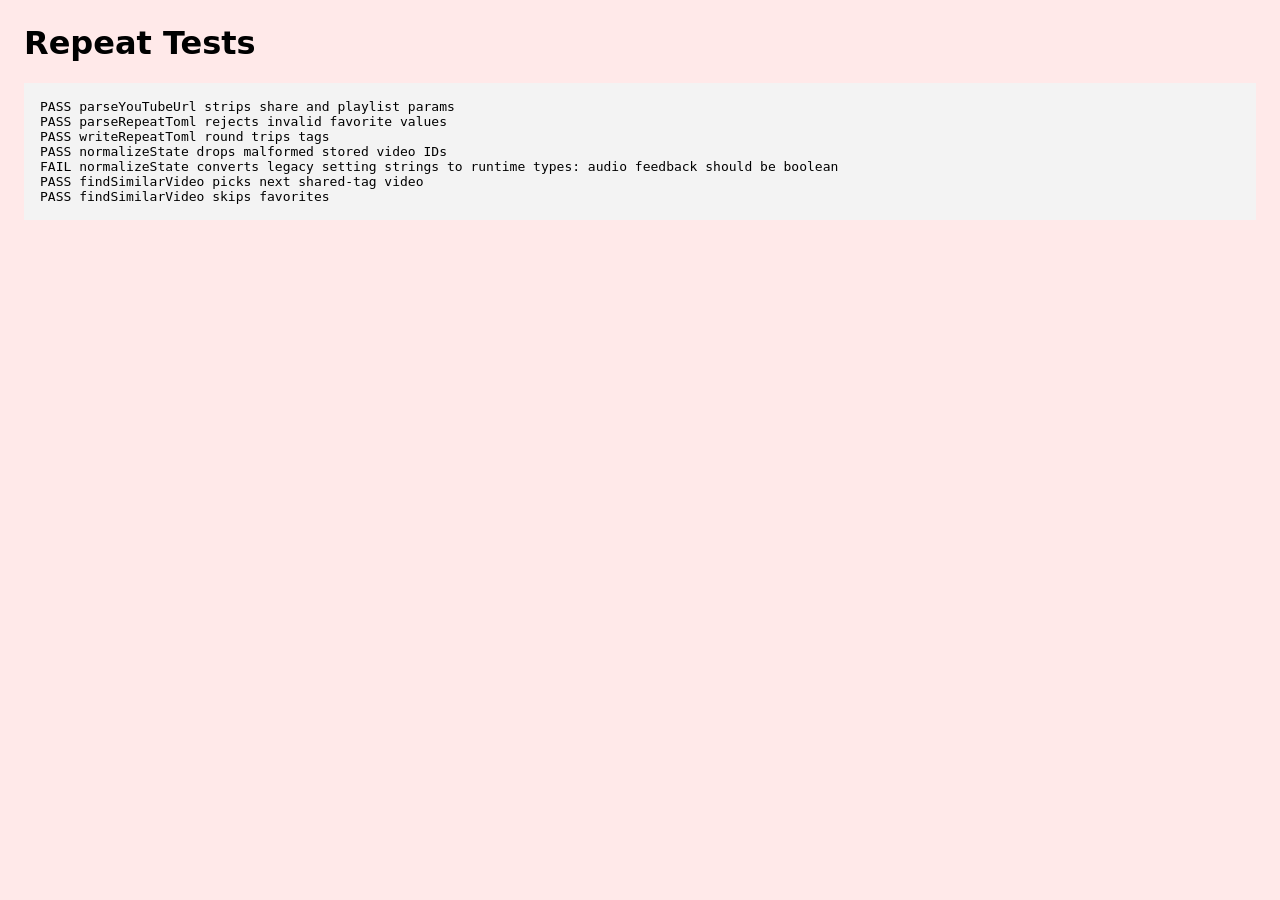
==== tests.html @ 145e0bc7 "Move browser tests to script" ====
<!doctype html>
<html lang="en">
  <head>
    <meta charset="utf-8">
    <meta name="viewport" content="width=device-width, initial-scale=1">
    <title>Repeat Tests</title>
    <style>
      body {
        margin: 24px;
        font-family: system-ui, sans-serif;
      }

      pre {
        padding: 16px;
        background: #f3f3f3;
        white-space: pre-wrap;
      }

      .fixture {
        display: none;
      }
    </style>
  </head>
  <body>
    <h1>Repeat Tests</h1>
    <pre id="results">Running...</pre>

    <main id="app" class="fixture">
      <section id="homeScreen" class="screen active">
        <h2 id="kidTitle">What would you like to watch?</h2>
        <button id="kidModeButton" type="button"></button>
        <button id="parentModeButton" type="button"></button>
      </section>
      <section id="unlockScreen" class="screen">
        <button id="unlockBackButton" type="button"></button>
        <form id="unlockForm">
          <input id="unlockCode">
          <p id="unlockMessage"></p>
        </form>
      </section>
      <section id="parentScreen" class="screen">
        <input id="settingCode">
        <input id="settingAudioFeedback" type="checkbox">
        <input id="settingYouTubeControls" type="checkbox">
        <input id="settingSpeechRate" type="range">
        <output id="speechRateOutput"></output>
        <select id="settingTheme"><option value="dark">Dark</option><option value="light">Light</option></select>
        <select id="settingVideoGridOrder"><option value="manual">Manual</option><option value="alpha">A to Z</option></select>
        <button id="saveSettingsButton" type="button"></button>
        <p id="settingsMessage"></p>
        <p id="storageMessage"></p>
        <form id="addVideoForm">
          <input id="videoTitle">
          <input id="videoTags">
          <label class="video-url-field"><input id="videoUrl"></label>
          <button class="primary-action video-submit-button" type="submit"></button>
        </form>
        <p id="addVideoMessage"></p>
        <ol id="parentVideoList"></ol>
        <p id="emptyParentMessage"></p>
        <p id="savedVideosMessage"></p>
        <button id="clearAllButton" type="button"></button>
        <button id="uploadTomlButton" type="button"></button>
        <input id="tomlFileInput" type="file">
        <button id="downloadTomlButton" type="button"></button>
        <p id="tomlMessage"></p>
      </section>
      <section id="kidScreen" class="screen">
        <button id="kidParentButton" type="button"></button>
        <section id="favoritesSection"><div id="favoritesRow"></div></section>
        <div id="kidVideoGrid"></div>
        <p id="emptyKidMessage"></p>
      </section>
      <section id="playerScreen" class="screen">
        <div id="playerFrameWrap"></div>
        <button id="favoriteButton" type="button"><span class="favorite-icon"></span><span class="player-button-label"></span></button>
        <button id="similarButton" type="button"></button>
        <button id="againButton" type="button"></button>
        <button id="playerHomeButton" type="button"></button>
      </section>
    </main>

    <script>
      window.REPEAT_TEST_MODE = true;
    </script>
    <script src="youtube.js"></script>
    <script src="state.js"></script>
    <script src="speech.js"></script>
    <script src="render-parent.js"></script>
    <script src="render-kid.js"></script>
    <script src="player.js"></script>
    <script src="toml.js"></script>
    <script src="app.js"></script>
    <script src="tests.js"></script>
  </body>
</html>
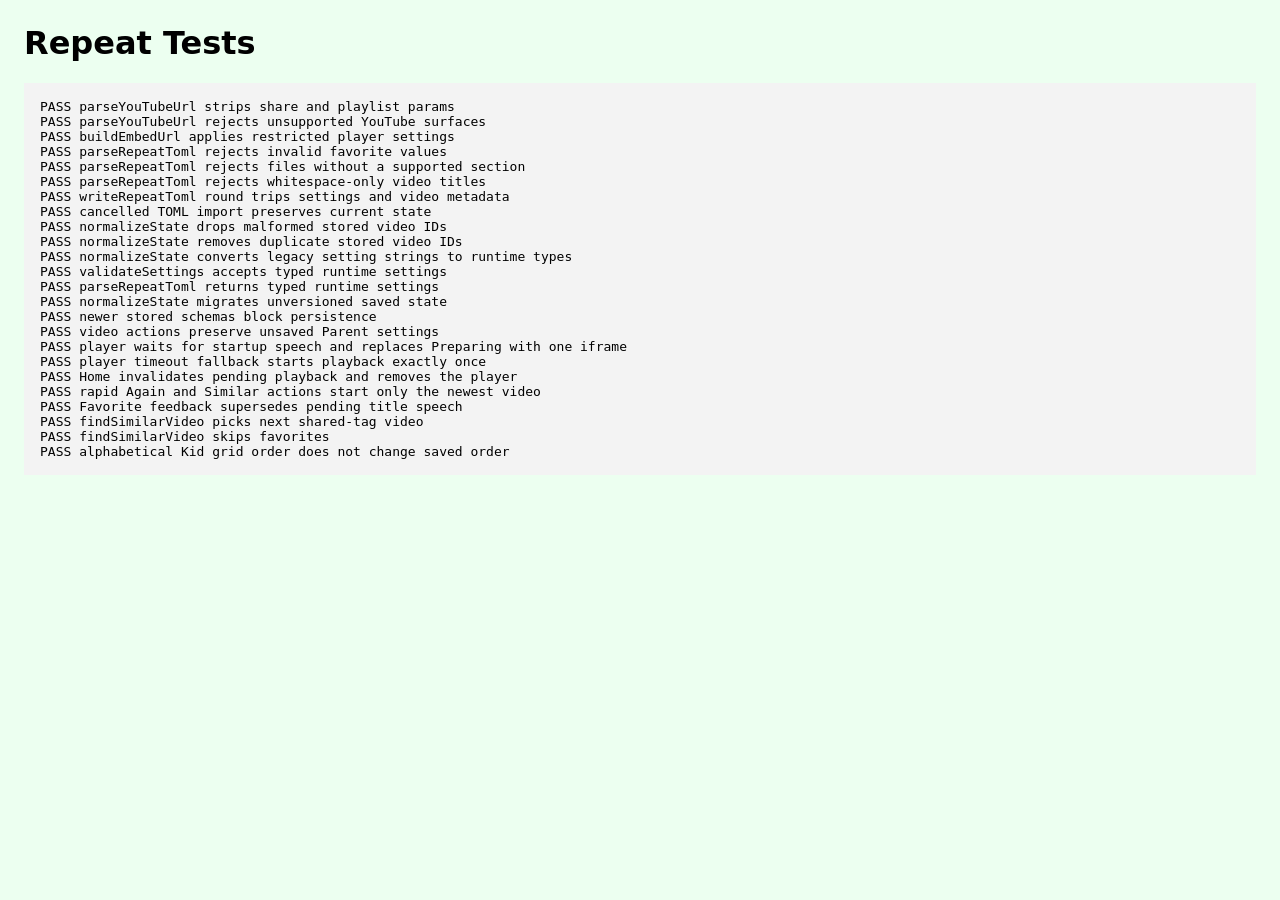
==== commit 4df9e22b: "Fix player startup sequencing" ====
--- a/tests.html
+++ b/tests.html
@@ -72,7 +72,8 @@
         <p id="emptyKidMessage"></p>
       </section>
       <section id="playerScreen" class="screen">
-        <div id="playerFrameWrap"></div>
+        <h2 id="playerTitle">Player</h2>
+        <div id="playerFrameWrap" role="group" aria-labelledby="playerTitle" aria-busy="false"></div>
         <button id="favoriteButton" type="button"><span class="favorite-icon"></span><span class="player-button-label"></span></button>
         <button id="similarButton" type="button"></button>
         <button id="againButton" type="button"></button>
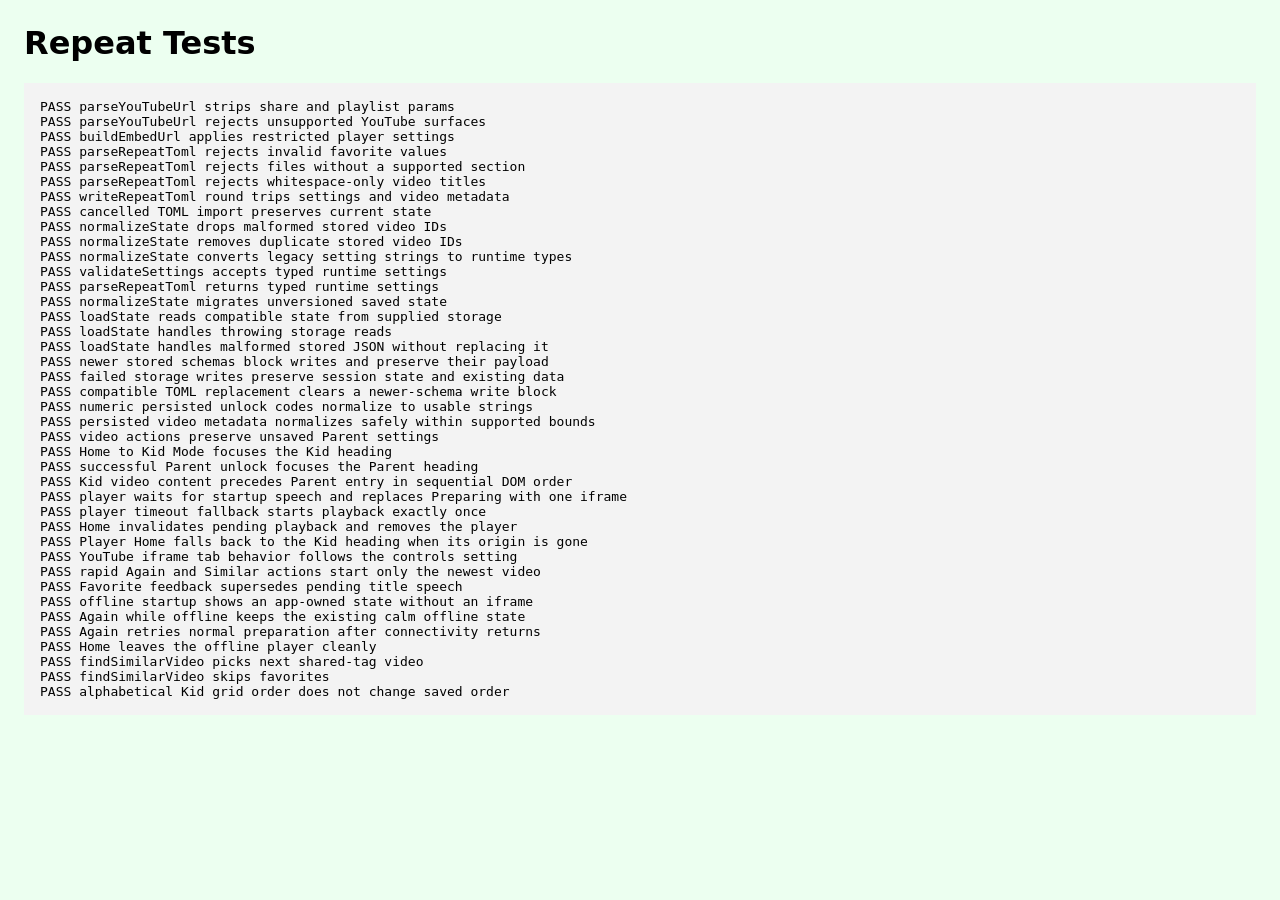
==== commit e02f0e95: "Fix focus and keyboard transitions" ====
--- a/tests.html
+++ b/tests.html
@@ -17,7 +17,12 @@
       }
 
       .fixture {
-        display: none;
+        position: fixed;
+        top: 0;
+        left: -10000px;
+        width: 1px;
+        height: 1px;
+        overflow: hidden;
       }
     </style>
   </head>
@@ -27,7 +32,6 @@
 
     <main id="app" class="fixture">
       <section id="homeScreen" class="screen active">
-        <h2 id="kidTitle">What would you like to watch?</h2>
         <button id="kidModeButton" type="button"></button>
         <button id="parentModeButton" type="button"></button>
       </section>
@@ -39,6 +43,7 @@
         </form>
       </section>
       <section id="parentScreen" class="screen">
+        <h2 id="parentTitle" tabindex="-1">Parent mode</h2>
         <input id="settingCode">
         <input id="settingAudioFeedback" type="checkbox">
         <input id="settingYouTubeControls" type="checkbox">
@@ -66,13 +71,14 @@
         <p id="tomlMessage"></p>
       </section>
       <section id="kidScreen" class="screen">
-        <button id="kidParentButton" type="button"></button>
+        <h2 id="kidTitle" tabindex="-1">What would you like to watch?</h2>
         <section id="favoritesSection"><div id="favoritesRow"></div></section>
         <div id="kidVideoGrid"></div>
         <p id="emptyKidMessage"></p>
+        <button id="kidParentButton" type="button"></button>
       </section>
       <section id="playerScreen" class="screen">
-        <h2 id="playerTitle">Player</h2>
+        <h2 id="playerTitle" tabindex="-1">Player</h2>
         <div id="playerFrameWrap" role="group" aria-labelledby="playerTitle" aria-busy="false"></div>
         <button id="favoriteButton" type="button"><span class="favorite-icon"></span><span class="player-button-label"></span></button>
         <button id="similarButton" type="button"></button>
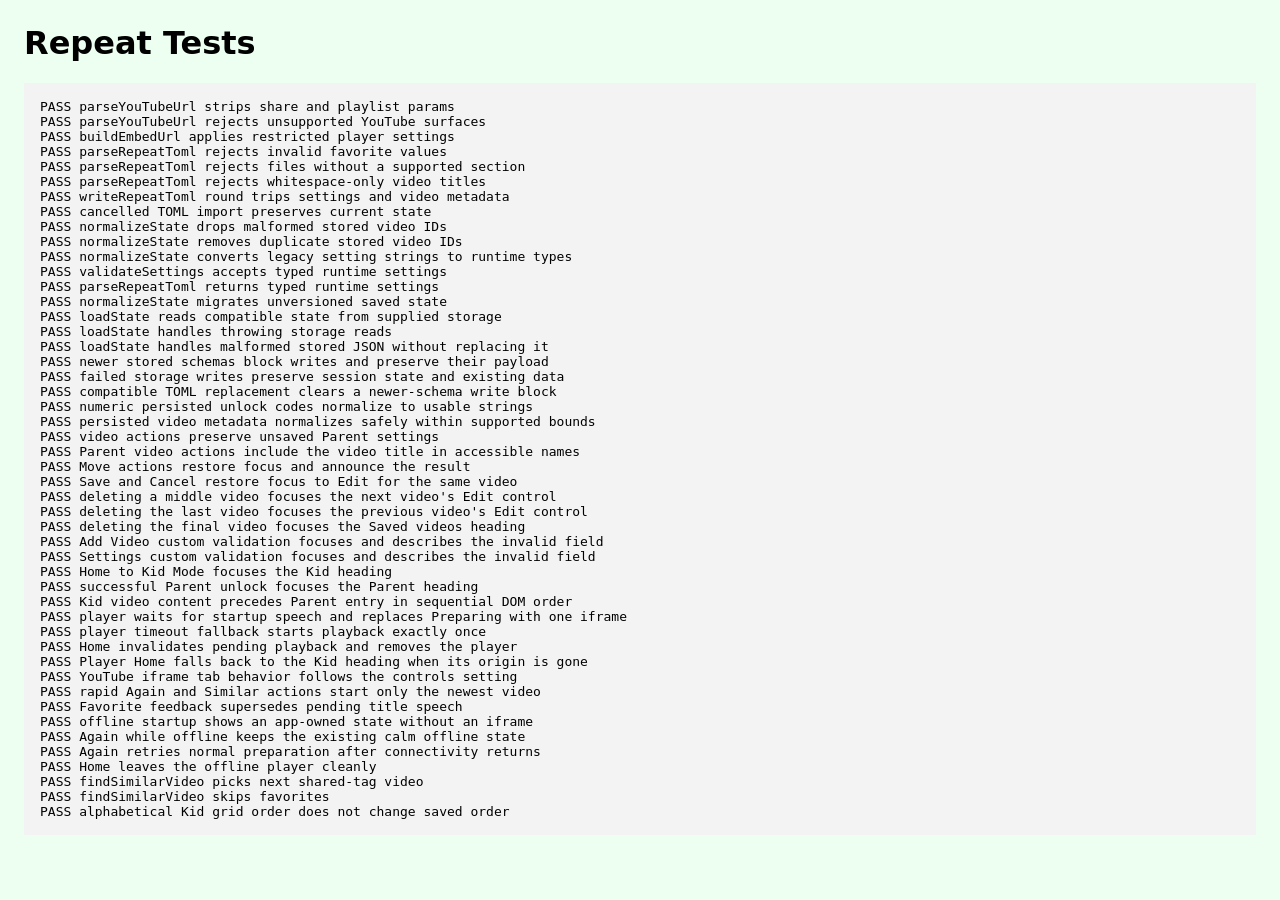
==== commit af7ef93f: "Preserve Parent action context" ====
--- a/tests.html
+++ b/tests.html
@@ -61,6 +61,7 @@
           <button class="primary-action video-submit-button" type="submit"></button>
         </form>
         <p id="addVideoMessage"></p>
+        <h3 id="savedVideosTitle" tabindex="-1">Saved videos</h3>
         <ol id="parentVideoList"></ol>
         <p id="emptyParentMessage"></p>
         <p id="savedVideosMessage"></p>
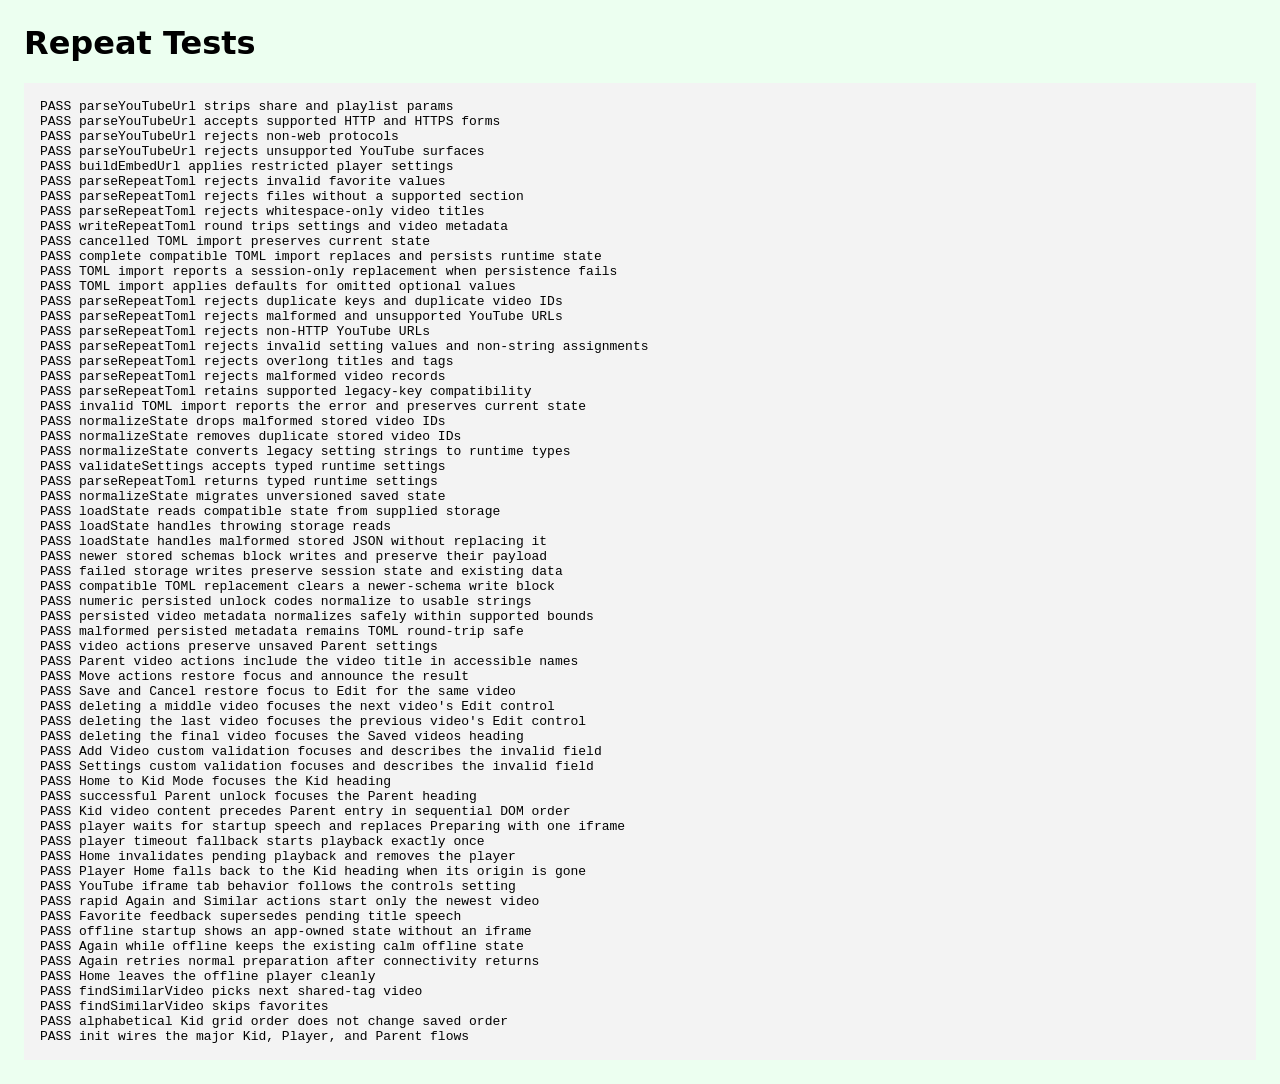
==== commit 9648639f: "Fix rehabilitation review findings" ====
--- a/tests.html
+++ b/tests.html
@@ -39,6 +39,7 @@
         <button id="unlockBackButton" type="button"></button>
         <form id="unlockForm">
           <input id="unlockCode">
+          <button type="submit">Unlock</button>
           <p id="unlockMessage"></p>
         </form>
       </section>
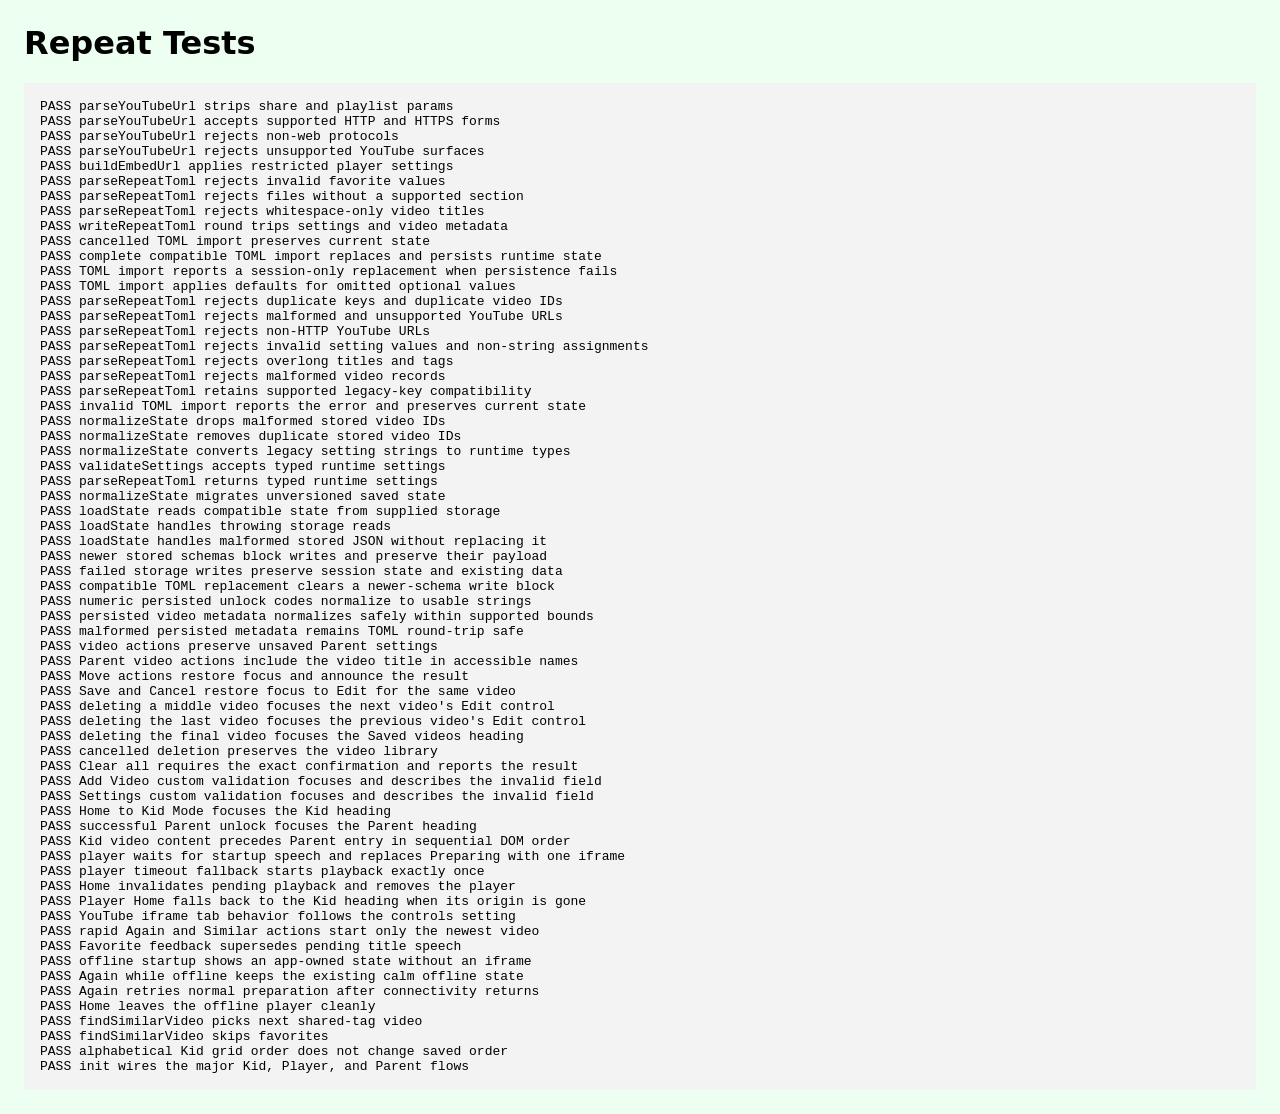
==== commit 17191626: "Protect critical markup contracts" ====
--- a/tests.html
+++ b/tests.html
@@ -82,7 +82,7 @@
       <section id="playerScreen" class="screen">
         <h2 id="playerTitle" tabindex="-1">Player</h2>
         <div id="playerFrameWrap" role="group" aria-labelledby="playerTitle" aria-busy="false"></div>
-        <button id="favoriteButton" type="button"><span class="favorite-icon"></span><span class="player-button-label"></span></button>
+        <button id="favoriteButton" type="button" aria-pressed="false"><span class="favorite-icon"></span><span class="player-button-label"></span></button>
         <button id="similarButton" type="button"></button>
         <button id="againButton" type="button"></button>
         <button id="playerHomeButton" type="button"></button>
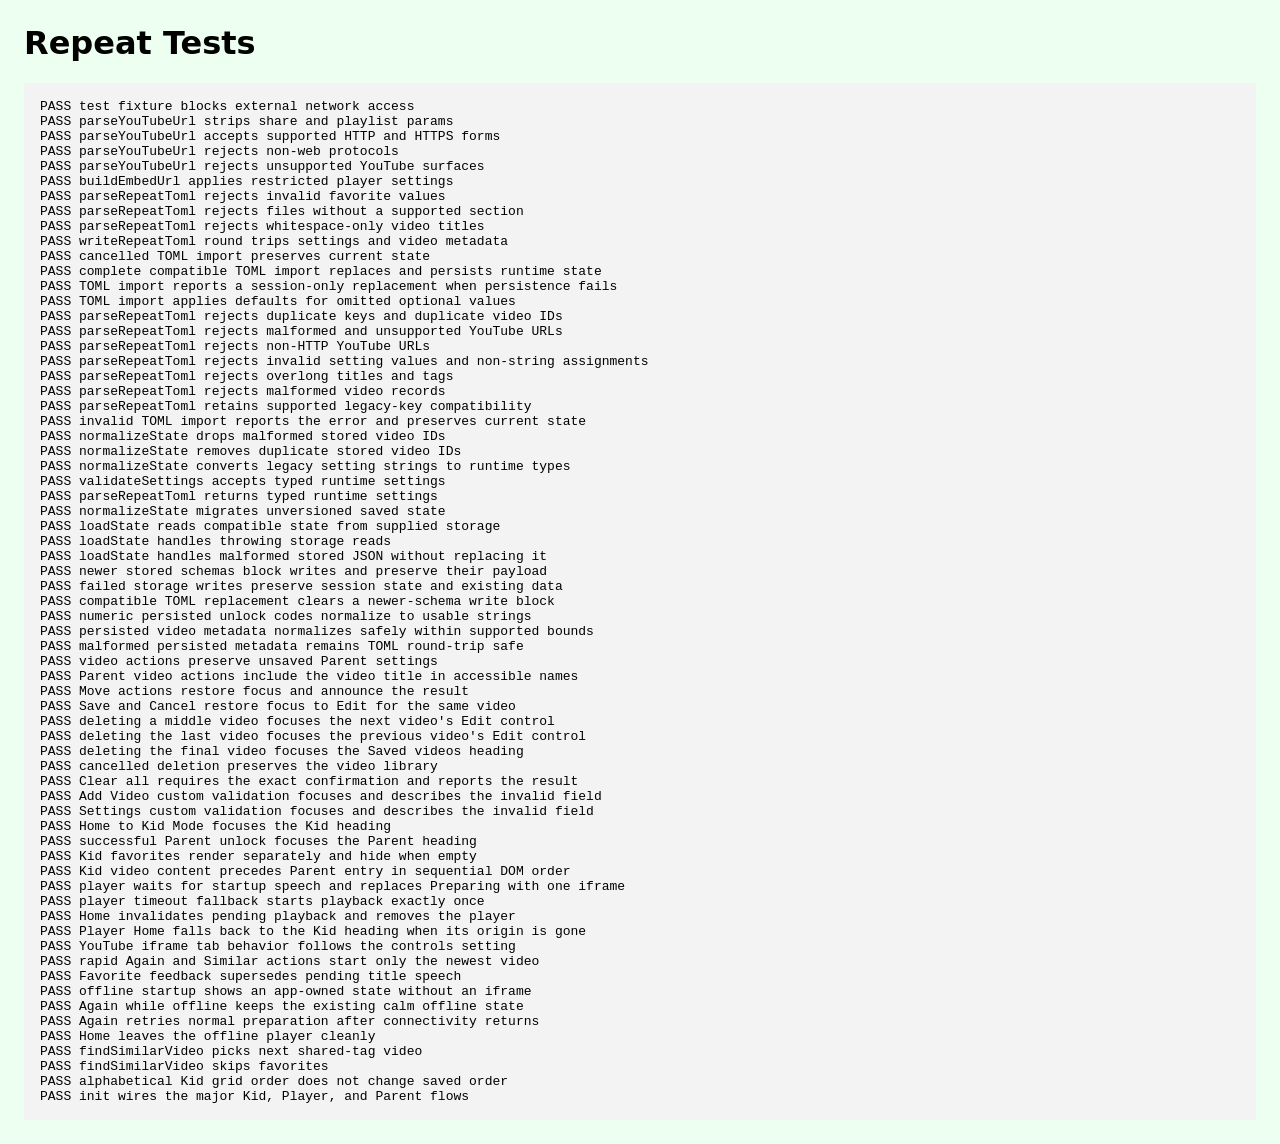
==== commit d5f15450: "Isolate browser tests from provider network" ====
--- a/tests.html
+++ b/tests.html
@@ -3,6 +3,7 @@
   <head>
     <meta charset="utf-8">
     <meta name="viewport" content="width=device-width, initial-scale=1">
+    <meta http-equiv="Content-Security-Policy" content="default-src 'none'; script-src 'self' 'unsafe-inline'; style-src 'unsafe-inline'; img-src data:; connect-src 'none'; frame-src 'none'; object-src 'none'; base-uri 'none'; form-action 'none'">
     <title>Repeat Tests</title>
     <style>
       body {
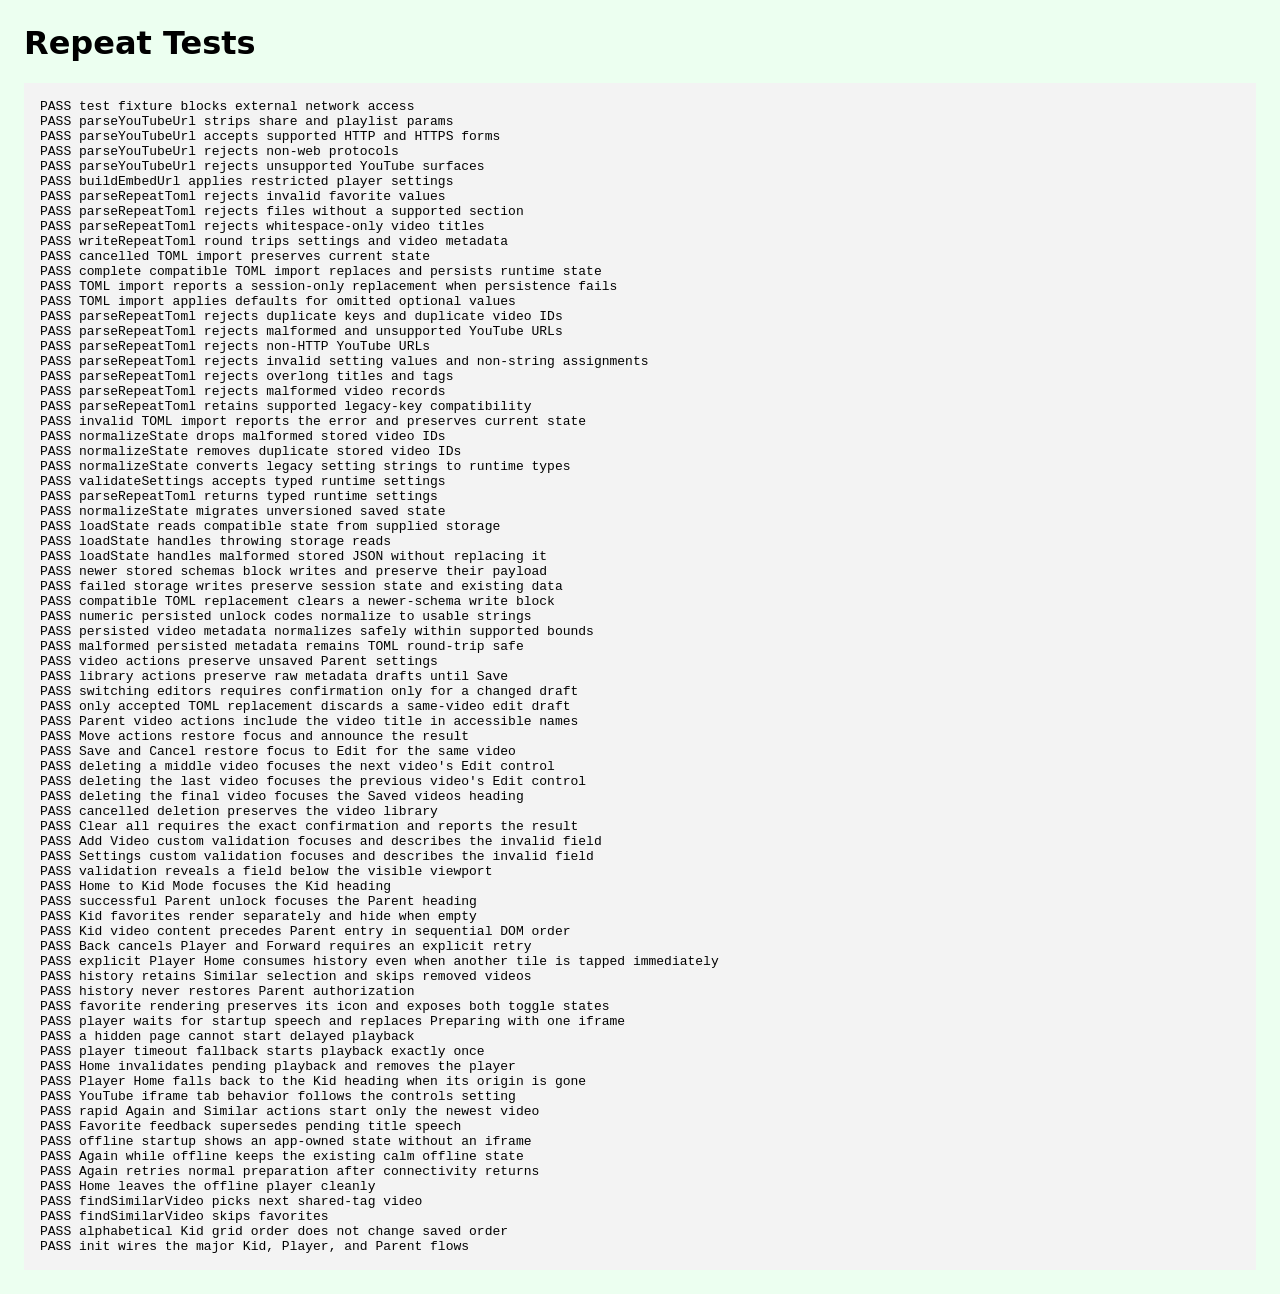
==== commit 749eae76: "Use consistent local player icons" ====
--- a/tests.html
+++ b/tests.html
@@ -83,7 +83,7 @@
       <section id="playerScreen" class="screen">
         <h2 id="playerTitle" tabindex="-1">Player</h2>
         <div id="playerFrameWrap" role="group" aria-labelledby="playerTitle" aria-busy="false"></div>
-        <button id="favoriteButton" type="button" aria-pressed="false"><span class="favorite-icon"></span><span class="player-button-label"></span></button>
+        <button id="favoriteButton" type="button" aria-pressed="false"><svg class="player-icon favorite-icon" viewBox="0 0 24 24" aria-hidden="true" focusable="false"><path d="M20.8 4.6a5.5 5.5 0 0 0-7.8 0L12 5.7l-1.1-1.1a5.5 5.5 0 0 0-7.8 7.8L12 21l8.8-8.6a5.5 5.5 0 0 0 0-7.8Z"/></svg><span class="player-button-label"></span></button>
         <button id="similarButton" type="button"></button>
         <button id="againButton" type="button"></button>
         <button id="playerHomeButton" type="button"></button>
